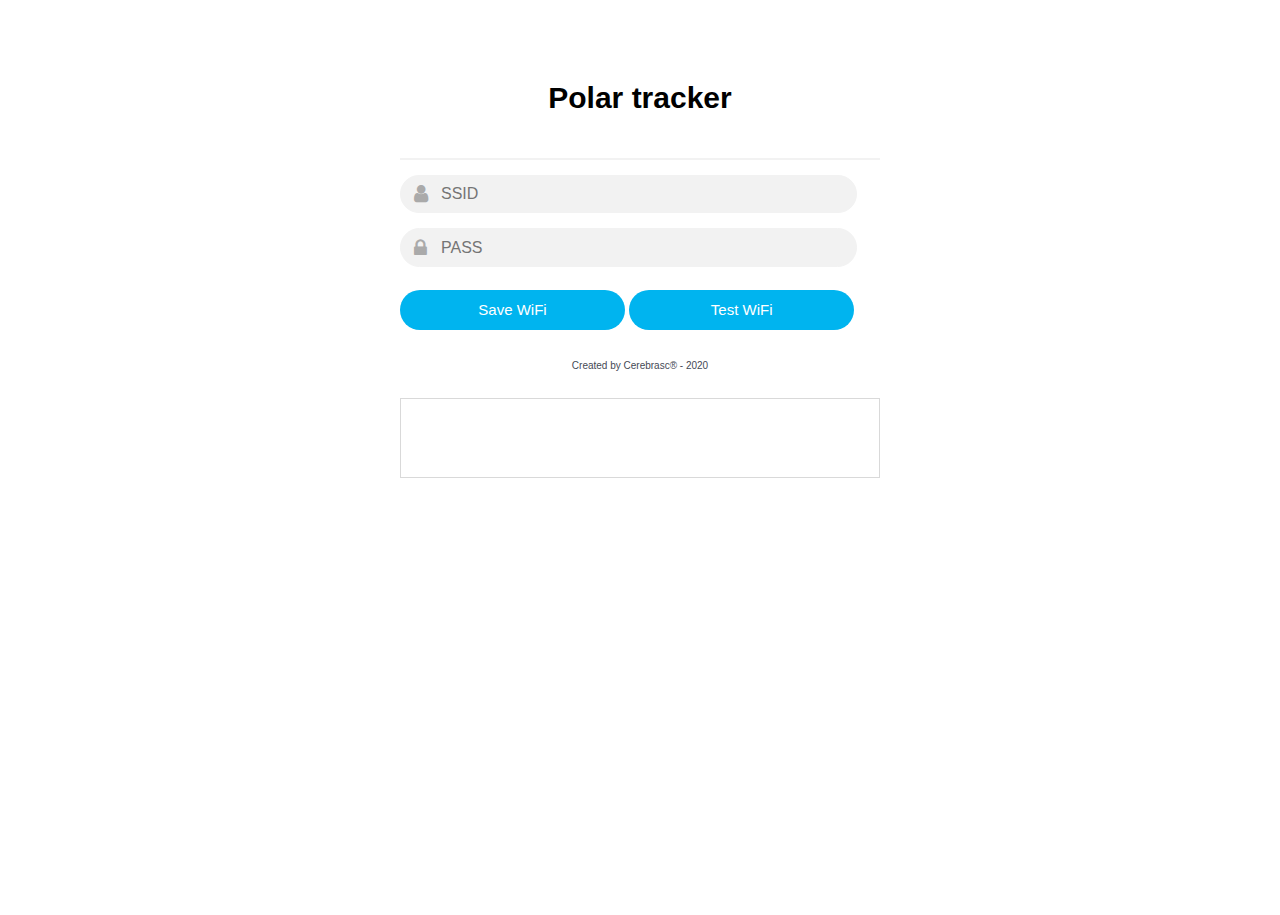
==== wifi-setup/fs/index.html @ ee41ba3f "Update index.html" ====
<!DOCTYPE html>
<html lang="en">
  <head>
  <meta charset="UTF-8">
  <meta http-equiv="X-UA-Compatible" content="IE=edge,chrome=1">
  <link rel="stylesheet" type="text/css" href="https://cdnjs.cloudflare.com/ajax/libs/font-awesome/4.7.0/css/font-awesome.css">

  <script src="axios.min.js"></script>
  <style>
    html, body { height: 100vh; padding: 0; margin: 0;}
    * { outline: none !important; }
    body { color: #454955; font: 15px/1.5 Verdana, Helvetica, Arial, sans-serif; }
    h1, h2, h3, h4, h5, h6, b, th, strong, .nav-link { color: black; }
    input, button, div, pre, p { font: inherit; }
    button {
      color: white; padding: 0.6em 1em;
      border: none; cursor: pointer;
	  border-radius: 30px;
    }
    input[type=text] {
      padding: 0.4em 13em; position: relative;
      border: 1px solid #cdcdcd; border-color: #F2F2F2;
      background-color: #F2F2F2; font-size: 16px;
	  border-radius: 30px;

    }
	input[type=password] {
      padding: 0.4em 13em; position: relative;
      border: 1px solid #cdcdcd; border-color: #F2F2F2;
      background-color: #F2F2F2; font-size: 16px;
	  border-radius: 30px;

    }
	
	hr {
	  border: 0.98px solid #cdcdcd; border-color: #F2F2F2;
	
	}
	
	pre {
      padding: 3em 0.7em; position: relative;
      border: 1px solid #cdcdcd; border-color: rgba(0, 0, 0, .15);
      background-color: white; font-size: 16px;
	  color: black; font: 13px/1.5 Verdana;
    }
	
 .inputWithIcon input[type="text"] {
  padding-left: 40px;
}

 .inputWithIcon input[type="password"] {
  padding-left: 40px;
}

.inputWithIcon {
  position: relative;
  margin-top: 1em;
}

.inputWithIcon i {
  position: absolute;
  left: 0;
  top: 3.5px;
  padding: 9px 8px;
  color: #aaa;
  transition: 0.3s;
}

.inputWithIcon input[type="text"]:focus + i {
  color: #00b4ef;
}
.inputWithIcon input[type="password"]:focus + i {
  color: #00b4ef;
}
	
    h1 { margin: 0.5em; padding-top: 2.0em; text-align: center; }
    .container { padding: 0 1em; margin: 1em auto; max-width: 480px; background: #FFFFFF; }
    .form-control { margin: 1.5em 0; }
    .form-control input, .form-control button { min-width: 15em; }
    .form label { min-width: 8em; display: inline-block; }
    .form { padding: 1em 0; }
    .btn { background: #00b4ef; }
    .spin {
      display: inline-block; width: 0.9em; height: 0.9em;
      margin-bottom: -0.2em; 
      border: 0.15em solid rgba(255,255,255,.5);
      border-radius: 50%;
      border-top-color: #fff;
      animation: spin 1s linear infinite;
      -webkit-animation: spin 1s linear infinite;
    }
    @keyframes spin { to { transform: rotate(360deg); } }
    @-webkit-keyframes spin { to { -webkit-transform: rotate(360deg); } }
  </style>
  </head>
  <body>
    <div class="container">
      <h1 class="">Polar tracker </h1>
      <div class="form">
	  <hr/>
        <div class="">
		  <div class="inputWithIcon">
            <input type="text" id="ssid" placeholder="SSID">
            <i class="fa fa-user fa-lg fa-fw" aria-hidden="true"></i>
          </div>
          <div class="inputWithIcon">
            <input type="password" id="pass" placeholder="PASS">
            <i class="fa fa-lock fa-lg fa-fw" aria-hidden="true"></i>
          </div>
          <div class="form-control">
            <button class="btn" id="save"onclick="save_cb()"><span id="spinner"></span>Save WiFi</button>
			<button class="btn" id="test"onclick="myFunction()">Test WiFi</button>
		  </div>
          <div align="center" class="form-control">
            <p><font size="1">Created by Cerebrasc® - 2020</font></p>
          </div>
		   <div style="margin-top: 20px; display: block;">
            <pre id="response"></pre>
            </div>
          </div>
        </div>
      </div>
    </div>

  <script>
    //var saveButton = document.getElementById('save');
    //var spinnerSpan = document.getElementById('spinner');
	var responseVal = ''; // placeholder
	/*
    saveButton.onclick = function() {
	
      spinnerSpan.className = 'spin';
      var ssid = document.getElementById('ssid').value || '';
      var pass = document.getElementById('pass').value || '';
      var data = {
        config: {
          wifi: {
            sta: { enable: true, ssid: ssid, pass: pass},
            ap: { enable: false }
          }
        }
      };
      axios.post('/rpc/Config.Set', data).then(function(res) {
        return axios.post('/rpc/Config.Save', {reboot: true});
		//alert("Save success !");
      }).catch(function(err) {
        alert(err);
      }).then(function() {
        spinnerSpan.className = '';
      });
	};*/
	
	//Função que faz a requisição e recebe os dados via http
	function rpcCall(type, rpc, optInfoMsg, data, callback) {

        httpRequest = new XMLHttpRequest();

        if (!httpRequest) {
            //WiFiPortal.Error.show('Unable to create an XMLHttpRequest, try to manually set');
            return callback( false );
        }

        if( optInfoMsg !== undefined && optInfoMsg ){
            //WiFiPortal.Info.show(optInfoMsg);
        }

        httpRequest.onreadystatechange = function () {

            if (httpRequest.readyState !== XMLHttpRequest.DONE) {
                console.log('rpcCall httpRequest readyState is NOT done!', httpRequest.readyState );
                return false;
            }
            if (httpRequest.status !== 200) {
                console.log( 'rpcCall httpRequest status is NOT 200!', httpRequest );
				alert("Error saving data on the device!");	

                if( httpRequest.responseText && httpRequest.responseText.length > 0 ){
                    //WiFiPortal.Error.show( "Error from device ( " + httpRequest.responseText + " ) -- Please try again");
                    callback(true);
                } else {
                    callback(false);
                }
                return;
            } 
			else{
			  alert("Save success !");			
			}
			
            console.log('responseText', httpRequest.responseText);
            var httpResponse = JSON.parse(httpRequest.responseText);
            console.log('httpResponse', httpResponse);

            callback(httpResponse);
        };

        // httpRequest.setRequestHeader('Content-Type', 'application/x-www-form-urlencoded');
        httpRequest.open(type, '/rpc/' + rpc );
        httpRequest.setRequestHeader("Content-Type", "application/json"); // must be after open
        httpRequest.send(JSON.stringify(data));
    };
	
	//Faz a formatação correta do arquivo json para imprimir na pagina
    function highlight(json){
        json = json.replace(/&/g, '&amp;').replace(/</g, '&lt;').replace(/>/g, '&gt;');
        return json.replace(/("(\\u[a-zA-Z0-9]{4}|\\[^u]|[^\\"])*"(\s*:)?|\b(true|false|null)\b|-?\d+(?:\.\d*)?(?:[eE][+\-]?\d+)?)/g, function (match) {
            var cls = 'number';
            if (/^"/.test(match)) {
                if (/:$/.test(match)) {
                    cls = 'key';
                } else {
                    cls = 'string';
                }
            } else if (/true|false/.test(match)) {
                cls = 'boolean';
            } else if (/null/.test(match)) {
                cls = 'null';
            }
            return '<span class="' + cls + '">' + match + '</span>';
        });
    };
	
	//Função chamada após o evento de onclick do botão, chamando as funções de request http
    function myFunction(callback, infoMessage) {

	   document.getElementById("response").innerHTML = responseVal ? responseVal : '';

        rpcCall('GET', 'Sys.GetInfo', infoMessage ? infoMessage : false, false, function (resp) {
            var responseVal = 'Error'; // placeholder

            if (resp && resp !== true ) {
                var jsonResponse = resp.wifi ? resp.wifi : resp;
                var stringifyJson = JSON.stringify(jsonResponse, undefined, 2);
                responseVal = highlight(stringifyJson);
            } else {
                responseVal = "Unable to get info from device";
            }

            document.getElementById("response").innerHTML = responseVal ? responseVal : '';
            // Need to check if function since this is called by event handler
            if ( typeof callback === "function" ) {
                callback( resp );
            }
        });
	};
	
	//Função que salva os dados de ssid e password no esp8266
	function save_cb(){
	var ssid = document.getElementById('ssid').value || '';
      var pass = document.getElementById('pass').value || '';
      var data = {
        config: {
          wifi: {
		    ap: { enable: false },
            sta: { enable: true, ssid: ssid, pass: pass}
          }
        }
      };
	rpcCall('POST', 'Config.Set', 'mensage', data, function( resp ){});
    //rpcCall('POST', 'Config.Save', {reboot: true}, function( resp ){});
    rpcCall('POST', 'Sys.Reboot', false, function( resp ){});	
    };
		
  </script>
  </body>
</html>
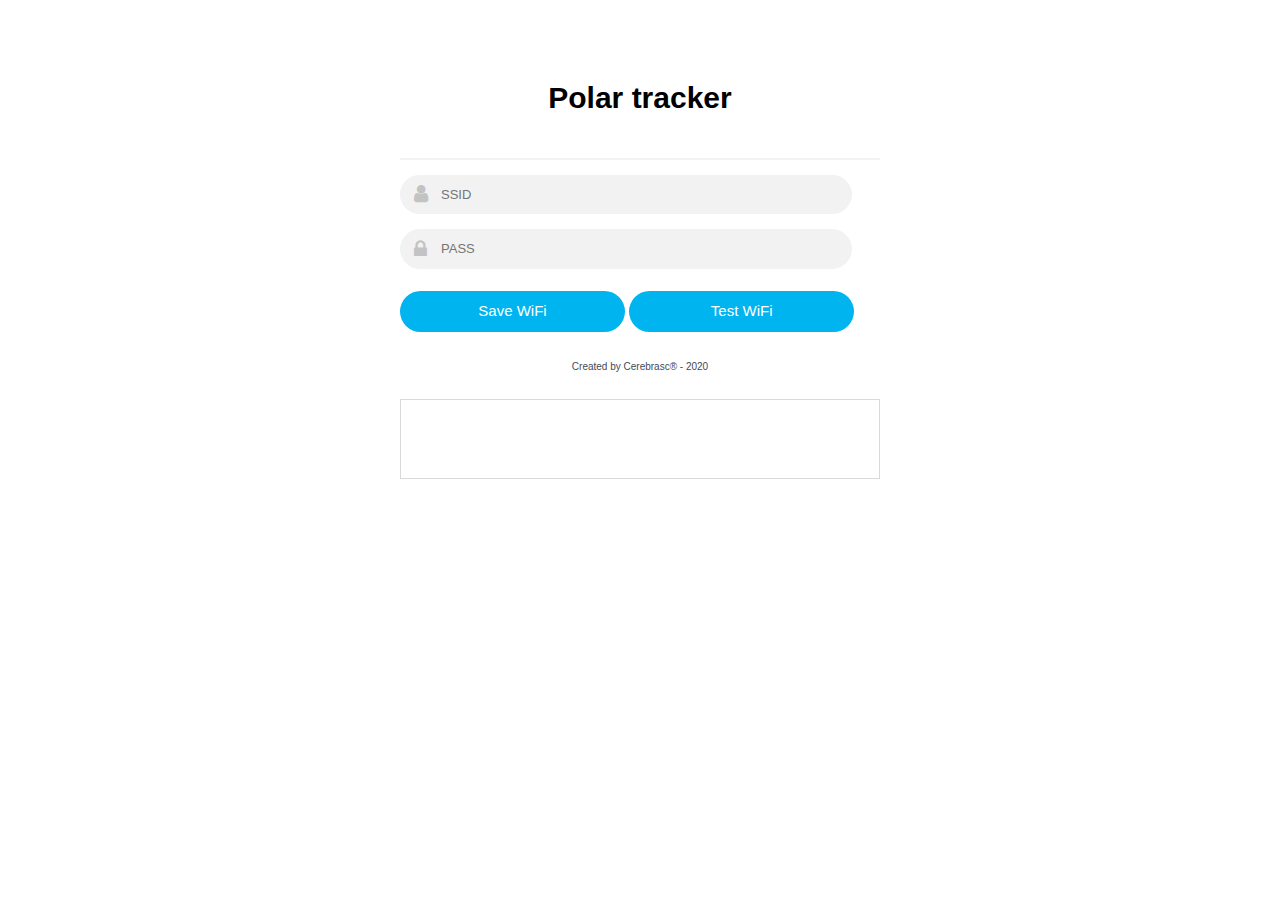
==== commit c6948fe0: "Update index.html" ====
--- a/wifi-setup/fs/index.html
+++ b/wifi-setup/fs/index.html
@@ -18,23 +18,21 @@
 	  border-radius: 30px;
     }
     input[type=text] {
-      padding: 0.4em 13em; position: relative;
+      padding: 0.7em 18em; position: relative;
       border: 1px solid #cdcdcd; border-color: #F2F2F2;
-      background-color: #F2F2F2; font-size: 16px;
+      background-color: #F2F2F2; font-size: 13px;
+	  border-radius: 30px; 
+
+    }
+	input[type=password] {
+      padding: 0.7em 18em; position: relative;
+      border: 1px solid #cdcdcd; border-color: #F2F2F2;
+      background-color: #F2F2F2; font-size: 13px;
 	  border-radius: 30px;
-
-    }
-	input[type=password] {
-      padding: 0.4em 13em; position: relative;
-      border: 1px solid #cdcdcd; border-color: #F2F2F2;
-      background-color: #F2F2F2; font-size: 16px;
-	  border-radius: 30px;
-
     }
 	
 	hr {
-	  border: 0.98px solid #cdcdcd; border-color: #F2F2F2;
-	
+	  border: 0.98px solid #cdcdcd; border-color: #F2F2F2;	
 	}
 	
 	pre {
@@ -62,7 +60,7 @@
   left: 0;
   top: 3.5px;
   padding: 9px 8px;
-  color: #aaa;
+  color: #C3C3C3;
   transition: 0.3s;
 }
 
@@ -169,10 +167,10 @@
             if (httpRequest.readyState !== XMLHttpRequest.DONE) {
                 console.log('rpcCall httpRequest readyState is NOT done!', httpRequest.readyState );
                 return false;
-            }
+            }			
             if (httpRequest.status !== 200) {
                 console.log( 'rpcCall httpRequest status is NOT 200!', httpRequest );
-				alert("Error saving data on the device!");	
+				//alert("Error saving data to device!");	
 
                 if( httpRequest.responseText && httpRequest.responseText.length > 0 ){
                     //WiFiPortal.Error.show( "Error from device ( " + httpRequest.responseText + " ) -- Please try again");
@@ -183,9 +181,9 @@
                 return;
             } 
 			else{
-			  alert("Save success !");			
+			  //alert("Save success !");			
 			}
-			
+			//alert("Save success ! Reboot...");	
             console.log('responseText', httpRequest.responseText);
             var httpResponse = JSON.parse(httpRequest.responseText);
             console.log('httpResponse', httpResponse);
@@ -232,7 +230,7 @@
                 var stringifyJson = JSON.stringify(jsonResponse, undefined, 2);
                 responseVal = highlight(stringifyJson);
             } else {
-                responseVal = "Unable to get info from device";
+                responseVal = "Unable to get info from device!";
             }
 
             document.getElementById("response").innerHTML = responseVal ? responseVal : '';
@@ -255,9 +253,14 @@
           }
         }
       };
-	rpcCall('POST', 'Config.Set', 'mensage', data, function( resp ){});
-    //rpcCall('POST', 'Config.Save', {reboot: true}, function( resp ){});
-    rpcCall('POST', 'Sys.Reboot', false, function( resp ){});	
+	  rpcCall('POST', 'Config.Set', 'mensage', data, function( resp ){});
+      //rpcCall('POST', 'Config.Save', {reboot: true}, function( resp ){});
+	  var r = confirm("Successful! rebot the device to apply the changes...");
+      if (r == true)
+      {
+	   window.location.reload();
+	   rpcCall('POST', 'Sys.Reboot', false, function( resp ){});
+      }
     };
 		
   </script>
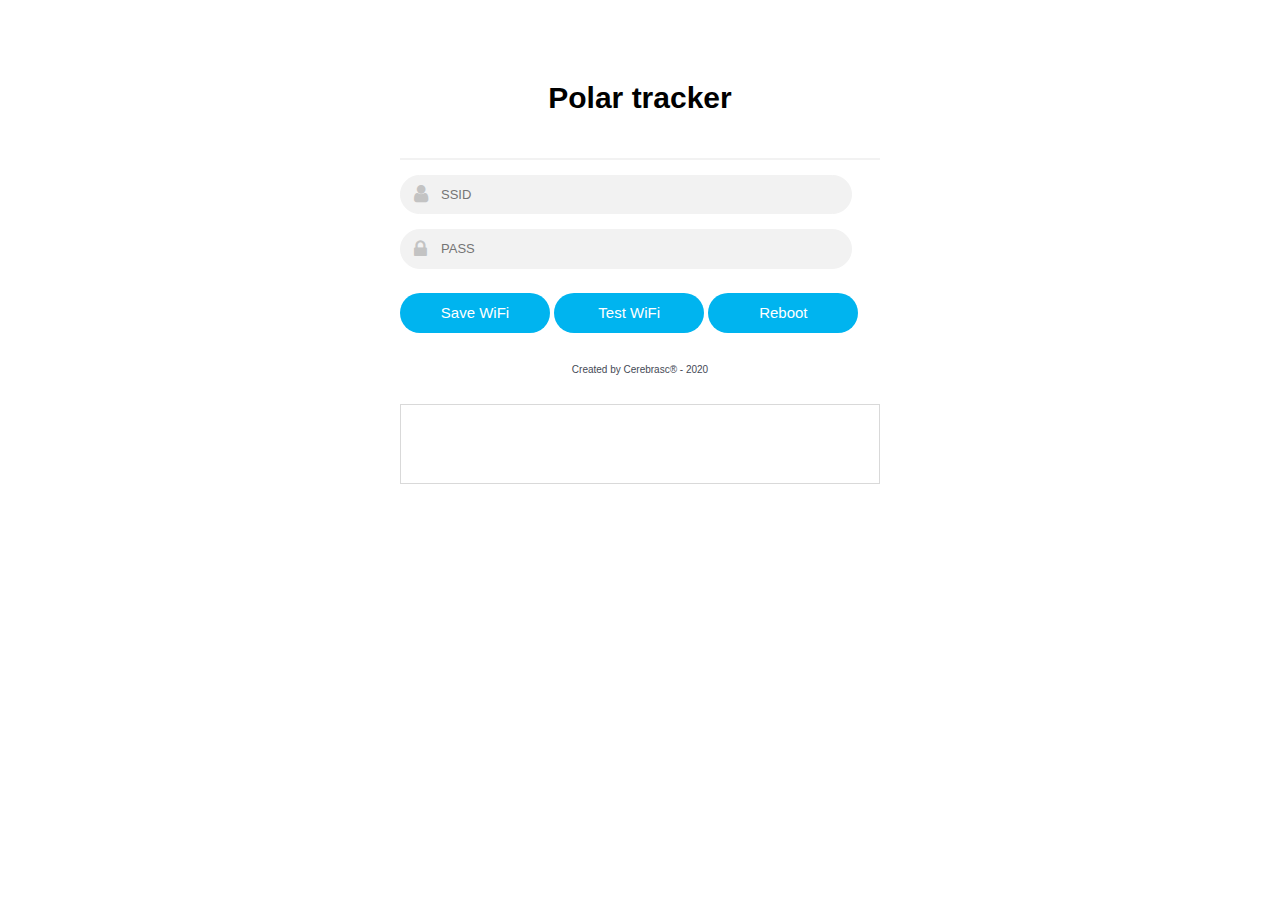
==== commit d1a6b2fa: "Update index.html" ====
--- a/wifi-setup/fs/index.html
+++ b/wifi-setup/fs/index.html
@@ -73,8 +73,8 @@
 	
     h1 { margin: 0.5em; padding-top: 2.0em; text-align: center; }
     .container { padding: 0 1em; margin: 1em auto; max-width: 480px; background: #FFFFFF; }
-    .form-control { margin: 1.5em 0; }
-    .form-control input, .form-control button { min-width: 15em; }
+    .form-control { margin: 1.6em 0; }
+    .form-control input, .form-control button { min-width: 10em; }
     .form label { min-width: 8em; display: inline-block; }
     .form { padding: 1em 0; }
     .btn { background: #00b4ef; }
@@ -108,6 +108,7 @@
           <div class="form-control">
             <button class="btn" id="save"onclick="save_cb()"><span id="spinner"></span>Save WiFi</button>
 			<button class="btn" id="test"onclick="myFunction()">Test WiFi</button>
+			<button class="btn" id="test"onclick="reboot()">Reboot</button>
 		  </div>
           <div align="center" class="form-control">
             <p><font size="1">Created by Cerebrasc® - 2020</font></p>
@@ -243,7 +244,7 @@
 	
 	//Função que salva os dados de ssid e password no esp8266
 	function save_cb(){
-	var ssid = document.getElementById('ssid').value || '';
+	  var ssid = document.getElementById('ssid').value || '';
       var pass = document.getElementById('pass').value || '';
       var data = {
         config: {
@@ -255,13 +256,20 @@
       };
 	  rpcCall('POST', 'Config.Set', 'mensage', data, function( resp ){});
       //rpcCall('POST', 'Config.Save', {reboot: true}, function( resp ){});
-	  var r = confirm("Successful! rebot the device to apply the changes...");
+	  var r = confirm("Successful! reboot the device to apply the changes...");
       if (r == true)
       {
 	   window.location.reload();
 	   rpcCall('POST', 'Sys.Reboot', false, function( resp ){});
       }
     };
+	
+	//Função para reiniciar o esp
+	function reboot(){	  
+	  alert("reboot success !");
+	  rpcCall('POST', 'Sys.Reboot', false, function( resp ){});
+      window.location.reload();
+    };
 		
   </script>
   </body>
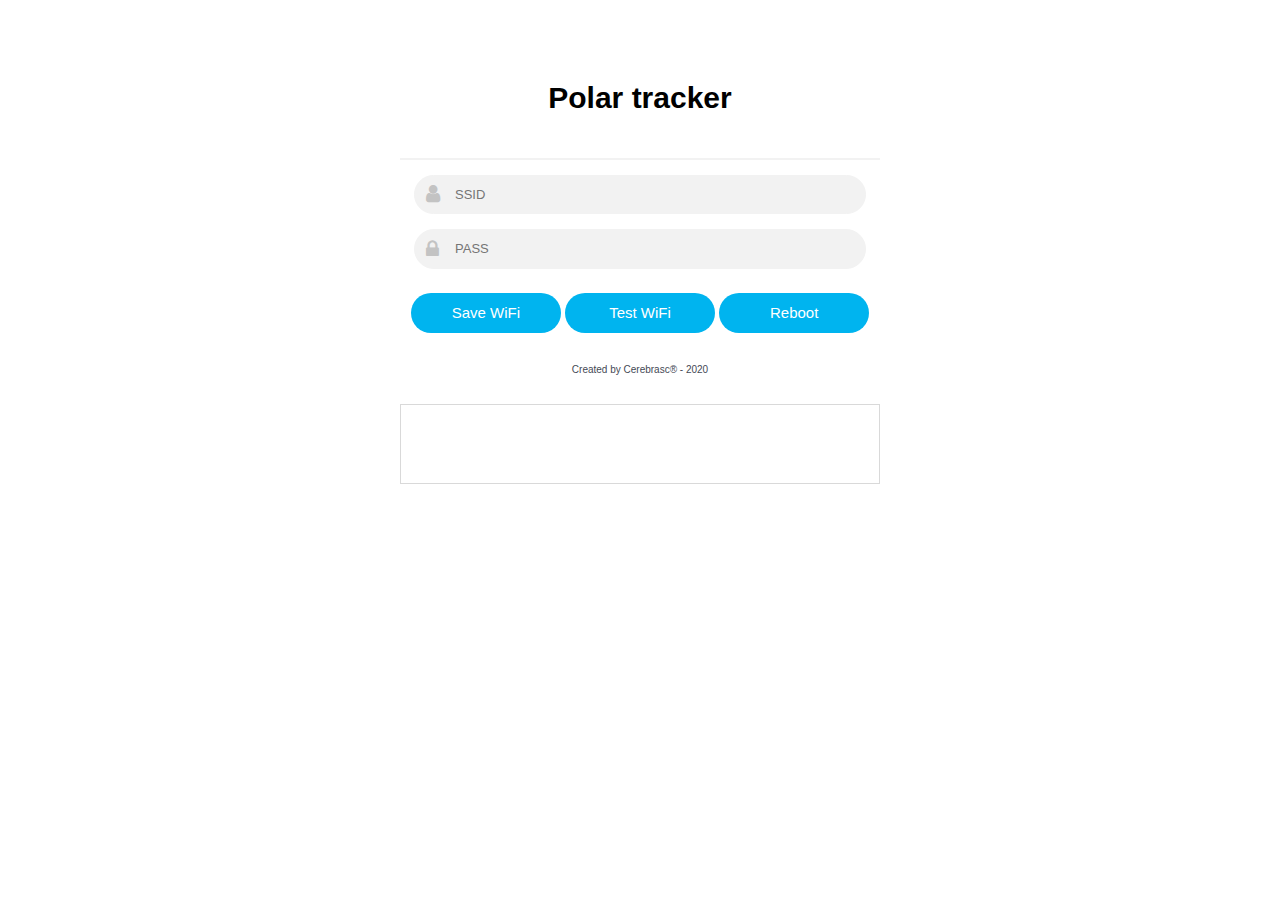
==== commit 991dd0d9: "Update index.html" ====
--- a/wifi-setup/fs/index.html
+++ b/wifi-setup/fs/index.html
@@ -59,7 +59,7 @@
   position: absolute;
   left: 0;
   top: 3.5px;
-  padding: 9px 8px;
+  padding: 9px 20px;
   color: #C3C3C3;
   transition: 0.3s;
 }
@@ -96,7 +96,7 @@
       <h1 class="">Polar tracker </h1>
       <div class="form">
 	  <hr/>
-        <div class="">
+        <div align="center" class="">
 		  <div class="inputWithIcon">
             <input type="text" id="ssid" placeholder="SSID">
             <i class="fa fa-user fa-lg fa-fw" aria-hidden="true"></i>
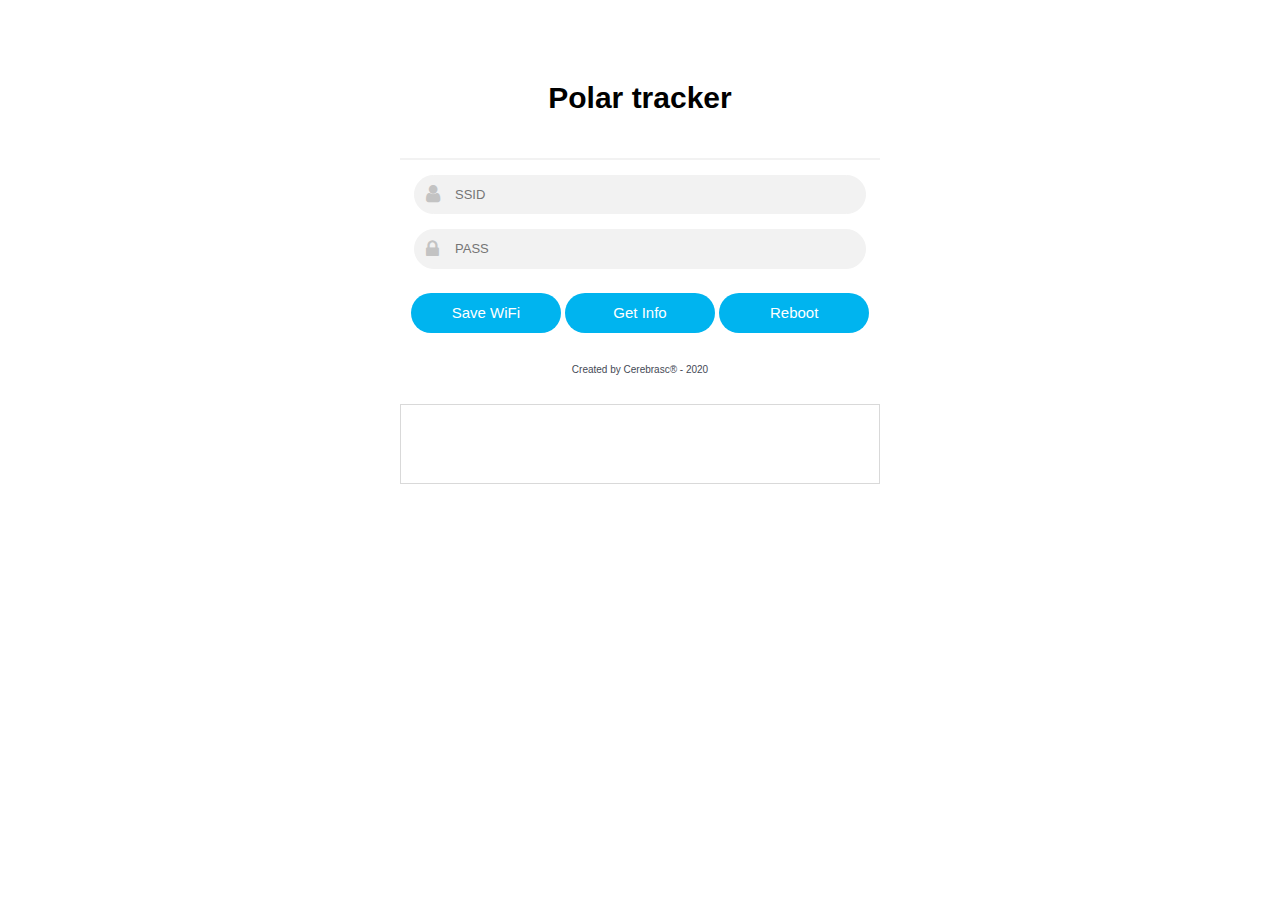
==== commit 05cfb783: "re" ====
--- a/wifi-setup/fs/index.html
+++ b/wifi-setup/fs/index.html
@@ -4,110 +4,26 @@
   <meta charset="UTF-8">
   <meta http-equiv="X-UA-Compatible" content="IE=edge,chrome=1">
   <link rel="stylesheet" type="text/css" href="https://cdnjs.cloudflare.com/ajax/libs/font-awesome/4.7.0/css/font-awesome.css">
-
-  <script src="axios.min.js"></script>
-  <style>
-    html, body { height: 100vh; padding: 0; margin: 0;}
-    * { outline: none !important; }
-    body { color: #454955; font: 15px/1.5 Verdana, Helvetica, Arial, sans-serif; }
-    h1, h2, h3, h4, h5, h6, b, th, strong, .nav-link { color: black; }
-    input, button, div, pre, p { font: inherit; }
-    button {
-      color: white; padding: 0.6em 1em;
-      border: none; cursor: pointer;
-	  border-radius: 30px;
-    }
-    input[type=text] {
-      padding: 0.7em 18em; position: relative;
-      border: 1px solid #cdcdcd; border-color: #F2F2F2;
-      background-color: #F2F2F2; font-size: 13px;
-	  border-radius: 30px; 
-
-    }
-	input[type=password] {
-      padding: 0.7em 18em; position: relative;
-      border: 1px solid #cdcdcd; border-color: #F2F2F2;
-      background-color: #F2F2F2; font-size: 13px;
-	  border-radius: 30px;
-    }
-	
-	hr {
-	  border: 0.98px solid #cdcdcd; border-color: #F2F2F2;	
-	}
-	
-	pre {
-      padding: 3em 0.7em; position: relative;
-      border: 1px solid #cdcdcd; border-color: rgba(0, 0, 0, .15);
-      background-color: white; font-size: 16px;
-	  color: black; font: 13px/1.5 Verdana;
-    }
-	
- .inputWithIcon input[type="text"] {
-  padding-left: 40px;
-}
-
- .inputWithIcon input[type="password"] {
-  padding-left: 40px;
-}
-
-.inputWithIcon {
-  position: relative;
-  margin-top: 1em;
-}
-
-.inputWithIcon i {
-  position: absolute;
-  left: 0;
-  top: 3.5px;
-  padding: 9px 20px;
-  color: #C3C3C3;
-  transition: 0.3s;
-}
-
-.inputWithIcon input[type="text"]:focus + i {
-  color: #00b4ef;
-}
-.inputWithIcon input[type="password"]:focus + i {
-  color: #00b4ef;
-}
-	
-    h1 { margin: 0.5em; padding-top: 2.0em; text-align: center; }
-    .container { padding: 0 1em; margin: 1em auto; max-width: 480px; background: #FFFFFF; }
-    .form-control { margin: 1.6em 0; }
-    .form-control input, .form-control button { min-width: 10em; }
-    .form label { min-width: 8em; display: inline-block; }
-    .form { padding: 1em 0; }
-    .btn { background: #00b4ef; }
-    .spin {
-      display: inline-block; width: 0.9em; height: 0.9em;
-      margin-bottom: -0.2em; 
-      border: 0.15em solid rgba(255,255,255,.5);
-      border-radius: 50%;
-      border-top-color: #fff;
-      animation: spin 1s linear infinite;
-      -webkit-animation: spin 1s linear infinite;
-    }
-    @keyframes spin { to { transform: rotate(360deg); } }
-    @-webkit-keyframes spin { to { -webkit-transform: rotate(360deg); } }
-  </style>
-  </head>
+  <script src="captive_portal.js"></script>
+  <link rel="stylesheet" href="captive_portal.css"> 
+</head>
   <body>
     <div class="container">
       <h1 class="">Polar tracker </h1>
       <div class="form">
 	  <hr/>
-        <div align="center" class="">
-		  <div class="inputWithIcon">
+        <div class="">
+		  <div align="center" class="inputWithIcon">
             <input type="text" id="ssid" placeholder="SSID">
             <i class="fa fa-user fa-lg fa-fw" aria-hidden="true"></i>
           </div>
-          <div class="inputWithIcon">
+          <div align="center" class="inputWithIcon">
             <input type="password" id="pass" placeholder="PASS">
             <i class="fa fa-lock fa-lg fa-fw" aria-hidden="true"></i>
           </div>
-          <div class="form-control">
+          <div align="center" class="form-control">
             <button class="btn" id="save"onclick="save_cb()"><span id="spinner"></span>Save WiFi</button>
-			<button class="btn" id="test"onclick="myFunction()">Test WiFi</button>
+			<button class="btn" id="test"onclick="myFunction()">Get Info</button>
 			<button class="btn" id="test"onclick="reboot()">Reboot</button>
 		  </div>
           <div align="center" class="form-control">
@@ -120,157 +36,5 @@
         </div>
       </div>
     </div>
-
-  <script>
-    //var saveButton = document.getElementById('save');
-    //var spinnerSpan = document.getElementById('spinner');
-	var responseVal = ''; // placeholder
-	/*
-    saveButton.onclick = function() {
-	
-      spinnerSpan.className = 'spin';
-      var ssid = document.getElementById('ssid').value || '';
-      var pass = document.getElementById('pass').value || '';
-      var data = {
-        config: {
-          wifi: {
-            sta: { enable: true, ssid: ssid, pass: pass},
-            ap: { enable: false }
-          }
-        }
-      };
-      axios.post('/rpc/Config.Set', data).then(function(res) {
-        return axios.post('/rpc/Config.Save', {reboot: true});
-		//alert("Save success !");
-      }).catch(function(err) {
-        alert(err);
-      }).then(function() {
-        spinnerSpan.className = '';
-      });
-	};*/
-	
-	//Função que faz a requisição e recebe os dados via http
-	function rpcCall(type, rpc, optInfoMsg, data, callback) {
-
-        httpRequest = new XMLHttpRequest();
-
-        if (!httpRequest) {
-            //WiFiPortal.Error.show('Unable to create an XMLHttpRequest, try to manually set');
-            return callback( false );
-        }
-
-        if( optInfoMsg !== undefined && optInfoMsg ){
-            //WiFiPortal.Info.show(optInfoMsg);
-        }
-
-        httpRequest.onreadystatechange = function () {
-
-            if (httpRequest.readyState !== XMLHttpRequest.DONE) {
-                console.log('rpcCall httpRequest readyState is NOT done!', httpRequest.readyState );
-                return false;
-            }			
-            if (httpRequest.status !== 200) {
-                console.log( 'rpcCall httpRequest status is NOT 200!', httpRequest );
-				//alert("Error saving data to device!");	
-
-                if( httpRequest.responseText && httpRequest.responseText.length > 0 ){
-                    //WiFiPortal.Error.show( "Error from device ( " + httpRequest.responseText + " ) -- Please try again");
-                    callback(true);
-                } else {
-                    callback(false);
-                }
-                return;
-            } 
-			else{
-			  //alert("Save success !");			
-			}
-			//alert("Save success ! Reboot...");	
-            console.log('responseText', httpRequest.responseText);
-            var httpResponse = JSON.parse(httpRequest.responseText);
-            console.log('httpResponse', httpResponse);
-
-            callback(httpResponse);
-        };
-
-        // httpRequest.setRequestHeader('Content-Type', 'application/x-www-form-urlencoded');
-        httpRequest.open(type, '/rpc/' + rpc );
-        httpRequest.setRequestHeader("Content-Type", "application/json"); // must be after open
-        httpRequest.send(JSON.stringify(data));
-    };
-	
-	//Faz a formatação correta do arquivo json para imprimir na pagina
-    function highlight(json){
-        json = json.replace(/&/g, '&amp;').replace(/</g, '&lt;').replace(/>/g, '&gt;');
-        return json.replace(/("(\\u[a-zA-Z0-9]{4}|\\[^u]|[^\\"])*"(\s*:)?|\b(true|false|null)\b|-?\d+(?:\.\d*)?(?:[eE][+\-]?\d+)?)/g, function (match) {
-            var cls = 'number';
-            if (/^"/.test(match)) {
-                if (/:$/.test(match)) {
-                    cls = 'key';
-                } else {
-                    cls = 'string';
-                }
-            } else if (/true|false/.test(match)) {
-                cls = 'boolean';
-            } else if (/null/.test(match)) {
-                cls = 'null';
-            }
-            return '<span class="' + cls + '">' + match + '</span>';
-        });
-    };
-	
-	//Função chamada após o evento de onclick do botão, chamando as funções de request http
-    function myFunction(callback, infoMessage) {
-
-	   document.getElementById("response").innerHTML = responseVal ? responseVal : '';
-
-        rpcCall('GET', 'Sys.GetInfo', infoMessage ? infoMessage : false, false, function (resp) {
-            var responseVal = 'Error'; // placeholder
-
-            if (resp && resp !== true ) {
-                var jsonResponse = resp.wifi ? resp.wifi : resp;
-                var stringifyJson = JSON.stringify(jsonResponse, undefined, 2);
-                responseVal = highlight(stringifyJson);
-            } else {
-                responseVal = "Unable to get info from device!";
-            }
-
-            document.getElementById("response").innerHTML = responseVal ? responseVal : '';
-            // Need to check if function since this is called by event handler
-            if ( typeof callback === "function" ) {
-                callback( resp );
-            }
-        });
-	};
-	
-	//Função que salva os dados de ssid e password no esp8266
-	function save_cb(){
-	  var ssid = document.getElementById('ssid').value || '';
-      var pass = document.getElementById('pass').value || '';
-      var data = {
-        config: {
-          wifi: {
-		    ap: { enable: false },
-            sta: { enable: true, ssid: ssid, pass: pass}
-          }
-        }
-      };
-	  rpcCall('POST', 'Config.Set', 'mensage', data, function( resp ){});
-      //rpcCall('POST', 'Config.Save', {reboot: true}, function( resp ){});
-	  var r = confirm("Successful! reboot the device to apply the changes...");
-      if (r == true)
-      {
-	   window.location.reload();
-	   rpcCall('POST', 'Sys.Reboot', false, function( resp ){});
-      }
-    };
-	
-	//Função para reiniciar o esp
-	function reboot(){	  
-	  alert("reboot success !");
-	  rpcCall('POST', 'Sys.Reboot', false, function( resp ){});
-      window.location.reload();
-    };
-		
-  </script>
   </body>
 </html>
--- a/wifi-setup/fs/captive_portal.css
+++ b/wifi-setup/fs/captive_portal.css
@@ -0,0 +1,83 @@
+ 
+    html, body { height: 100vh; padding: 0; margin: 0;}
+    * { outline: none !important; }
+    body { color: #454955; font: 15px/1.5 Verdana, Helvetica, Arial, sans-serif; }
+    h1, h2, h3, h4, h5, h6, b, th, strong, .nav-link { color: black; }
+    input, button, div, pre, p { font: inherit; }
+    button {
+      color: white; padding: 0.6em 1em;
+      border: none; cursor: pointer;
+	  border-radius: 30px;
+    }
+    input[type=text] {
+      padding: 0.7em 18em; position: relative;
+      border: 1px solid #cdcdcd; border-color: #F2F2F2;
+      background-color: #F2F2F2; font-size: 13px;
+	  border-radius: 30px; 
+
+    }
+	  input[type=password] {
+      padding: 0.7em 18em; position: relative;
+      border: 1px solid #cdcdcd; border-color: #F2F2F2;
+      background-color: #F2F2F2; font-size: 13px;
+	  border-radius: 30px;
+    }
+	
+	  hr {
+	  border: 0.98px solid #cdcdcd; border-color: #F2F2F2;	
+	  }
+	
+	  pre {
+      padding: 3em 0.7em; position: relative;
+      border: 1px solid #cdcdcd; border-color: rgba(0, 0, 0, .15);
+      background-color: white; font-size: 16px;
+	    color: DimGray; font: 13px/1.5 Verdana;
+    }
+	
+    .inputWithIcon input[type="text"] {
+    padding-left: 40px;
+    }
+
+    .inputWithIcon input[type="password"] {
+    padding-left: 40px;
+    }
+
+    .inputWithIcon {
+    position: relative;
+    margin-top: 1em;
+    }
+
+    .inputWithIcon i {
+    position: absolute;
+    left: 0;
+    top: 3.5px;
+    padding: 9px 20px;
+    color: #C3C3C3;
+    transition: 0.3s;
+    }
+
+    .inputWithIcon input[type="text"]:focus + i {
+    color: #00b4ef;
+    }
+    .inputWithIcon input[type="password"]:focus + i {
+    color: #00b4ef;
+    }
+	
+    h1 { margin: 0.5em; padding-top: 2.0em; text-align: center; }
+    .container { padding: 0 1em; margin: 1em auto; max-width: 480px; background: #FFFFFF; }
+    .form-control { margin: 1.6em 0; }
+    .form-control input, .form-control button { min-width: 10em; }
+    .form label { min-width: 8em; display: inline-block; }
+    .form { padding: 1em 0; }
+    .btn { background: #00b4ef; }
+    .spin {
+      display: inline-block; width: 0.9em; height: 0.9em;
+      margin-bottom: -0.2em; 
+      border: 0.15em solid rgba(255,255,255,.5);
+      border-radius: 50%;
+      border-top-color: #fff;
+      animation: spin 1s linear infinite;
+      -webkit-animation: spin 1s linear infinite;
+    }
+    @keyframes spin { to { transform: rotate(360deg); } }
+    @-webkit-keyframes spin { to { -webkit-transform: rotate(360deg); } }
